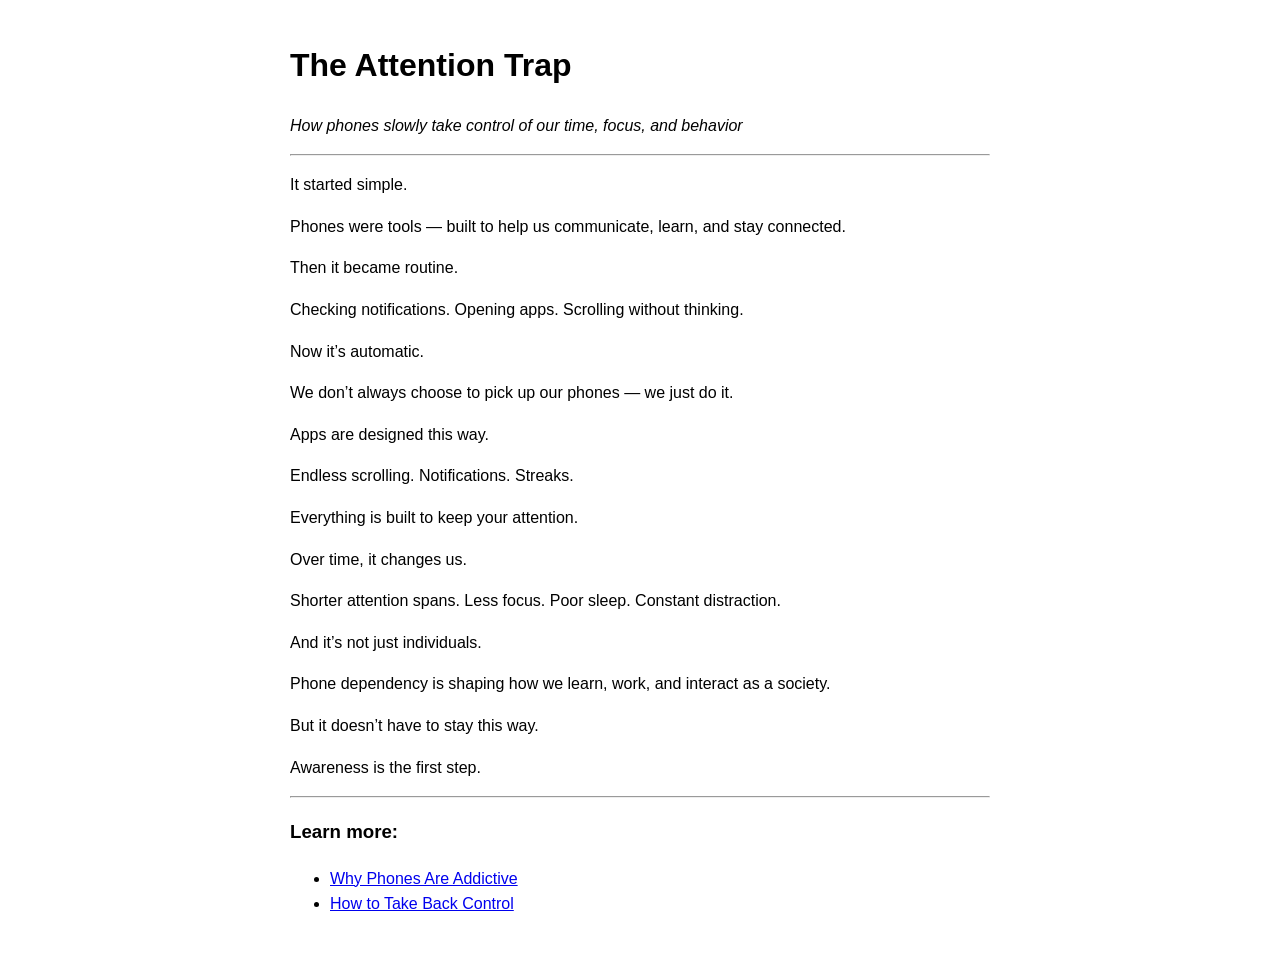
==== index.html @ 07b8f2f2 "Create index.html" ====
<!DOCTYPE html>
<html>
<head>
  <title>The Attention Trap</title>
</head>
<body style="font-family: Arial; max-width: 700px; margin: 40px auto; line-height: 1.6;">

<h1>The Attention Trap</h1>
<p><i>How phones slowly take control of our time, focus, and behavior</i></p>

<hr>

<p>It started simple.</p>
<p>Phones were tools — built to help us communicate, learn, and stay connected.</p>

<p>Then it became routine.</p>
<p>Checking notifications. Opening apps. Scrolling without thinking.</p>

<p>Now it’s automatic.</p>
<p>We don’t always choose to pick up our phones — we just do it.</p>

<p>Apps are designed this way.</p>
<p>Endless scrolling. Notifications. Streaks.</p>

<p>Everything is built to keep your attention.</p>

<p>Over time, it changes us.</p>
<p>Shorter attention spans. Less focus. Poor sleep. Constant distraction.</p>

<p>And it’s not just individuals.</p>
<p>Phone dependency is shaping how we learn, work, and interact as a society.</p>

<p>But it doesn’t have to stay this way.</p>
<p>Awareness is the first step.</p>

<hr>

<h3>Learn more:</h3>
<ul>
  <li><a href="why-phones-are-addictive.html">Why Phones Are Addictive</a></li>
  <li><a href="take-back-control.html">How to Take Back Control</a></li>
</ul>

</body>
</html>
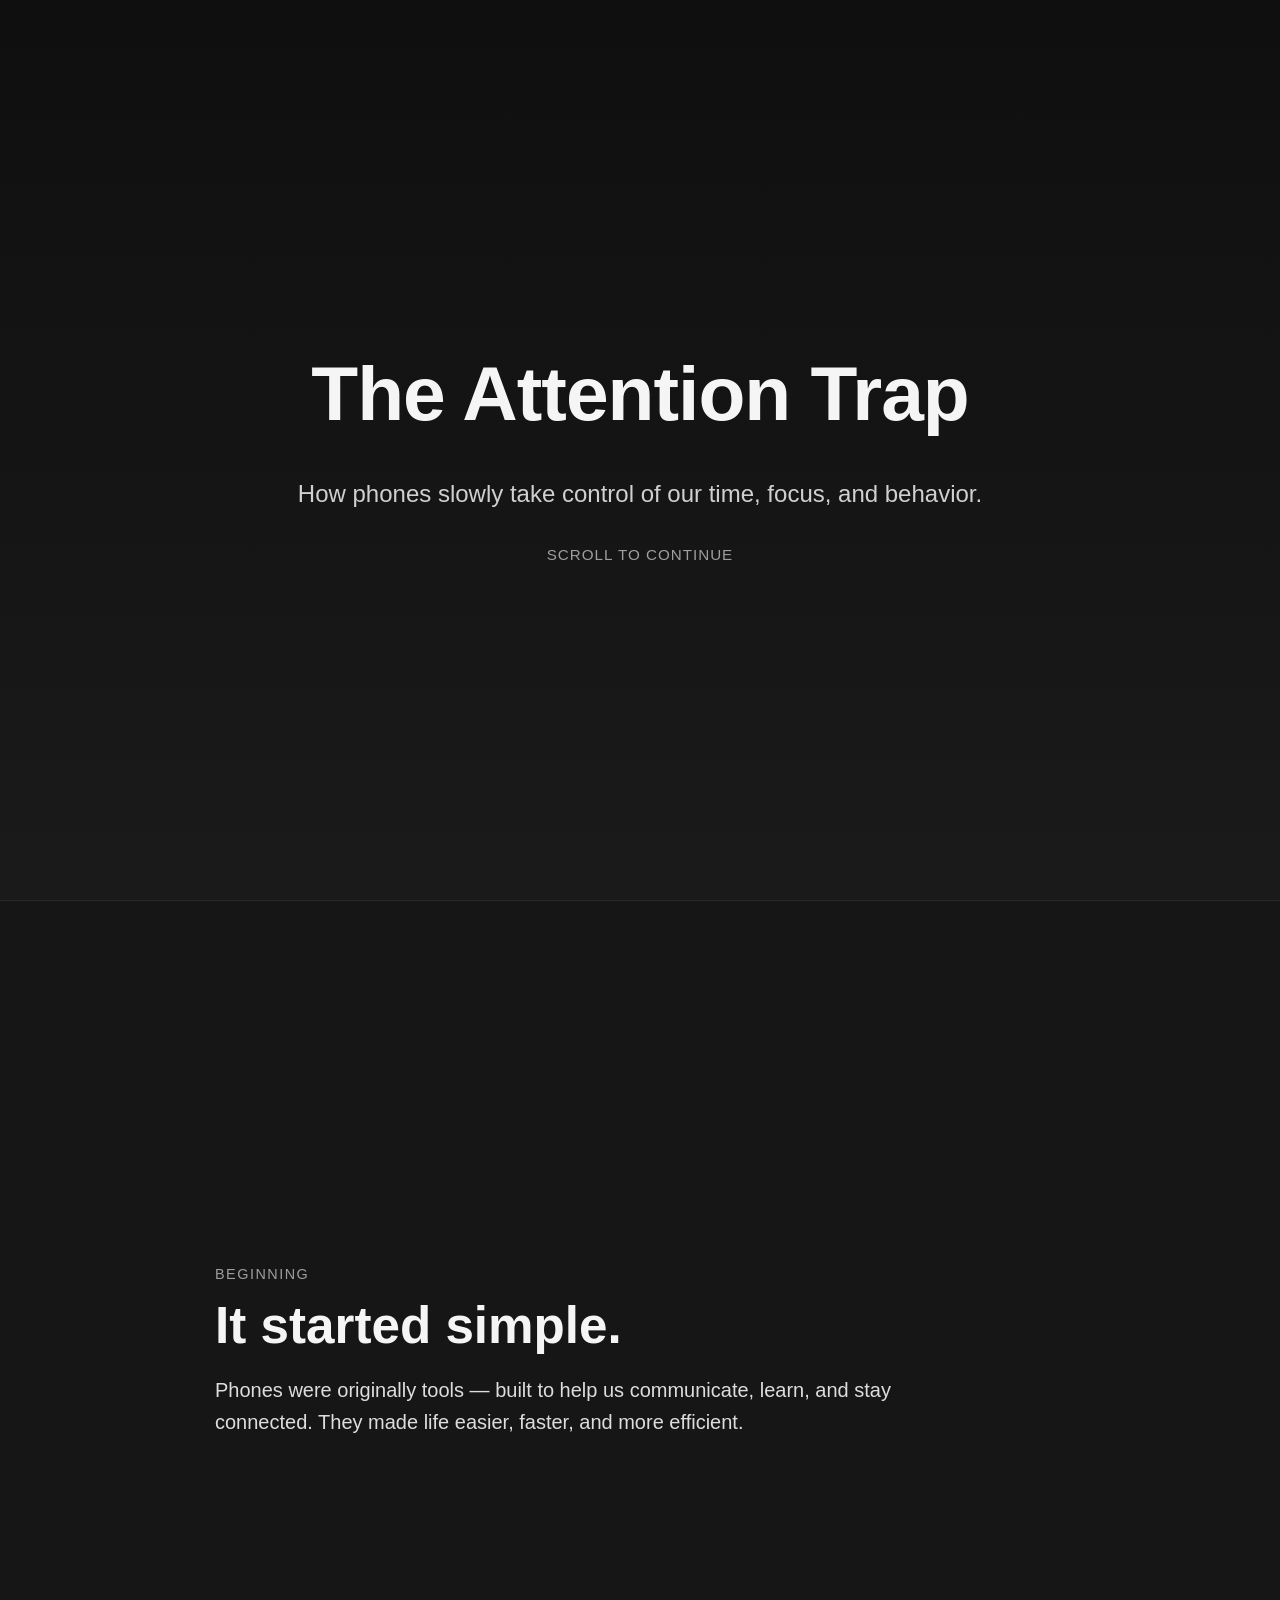
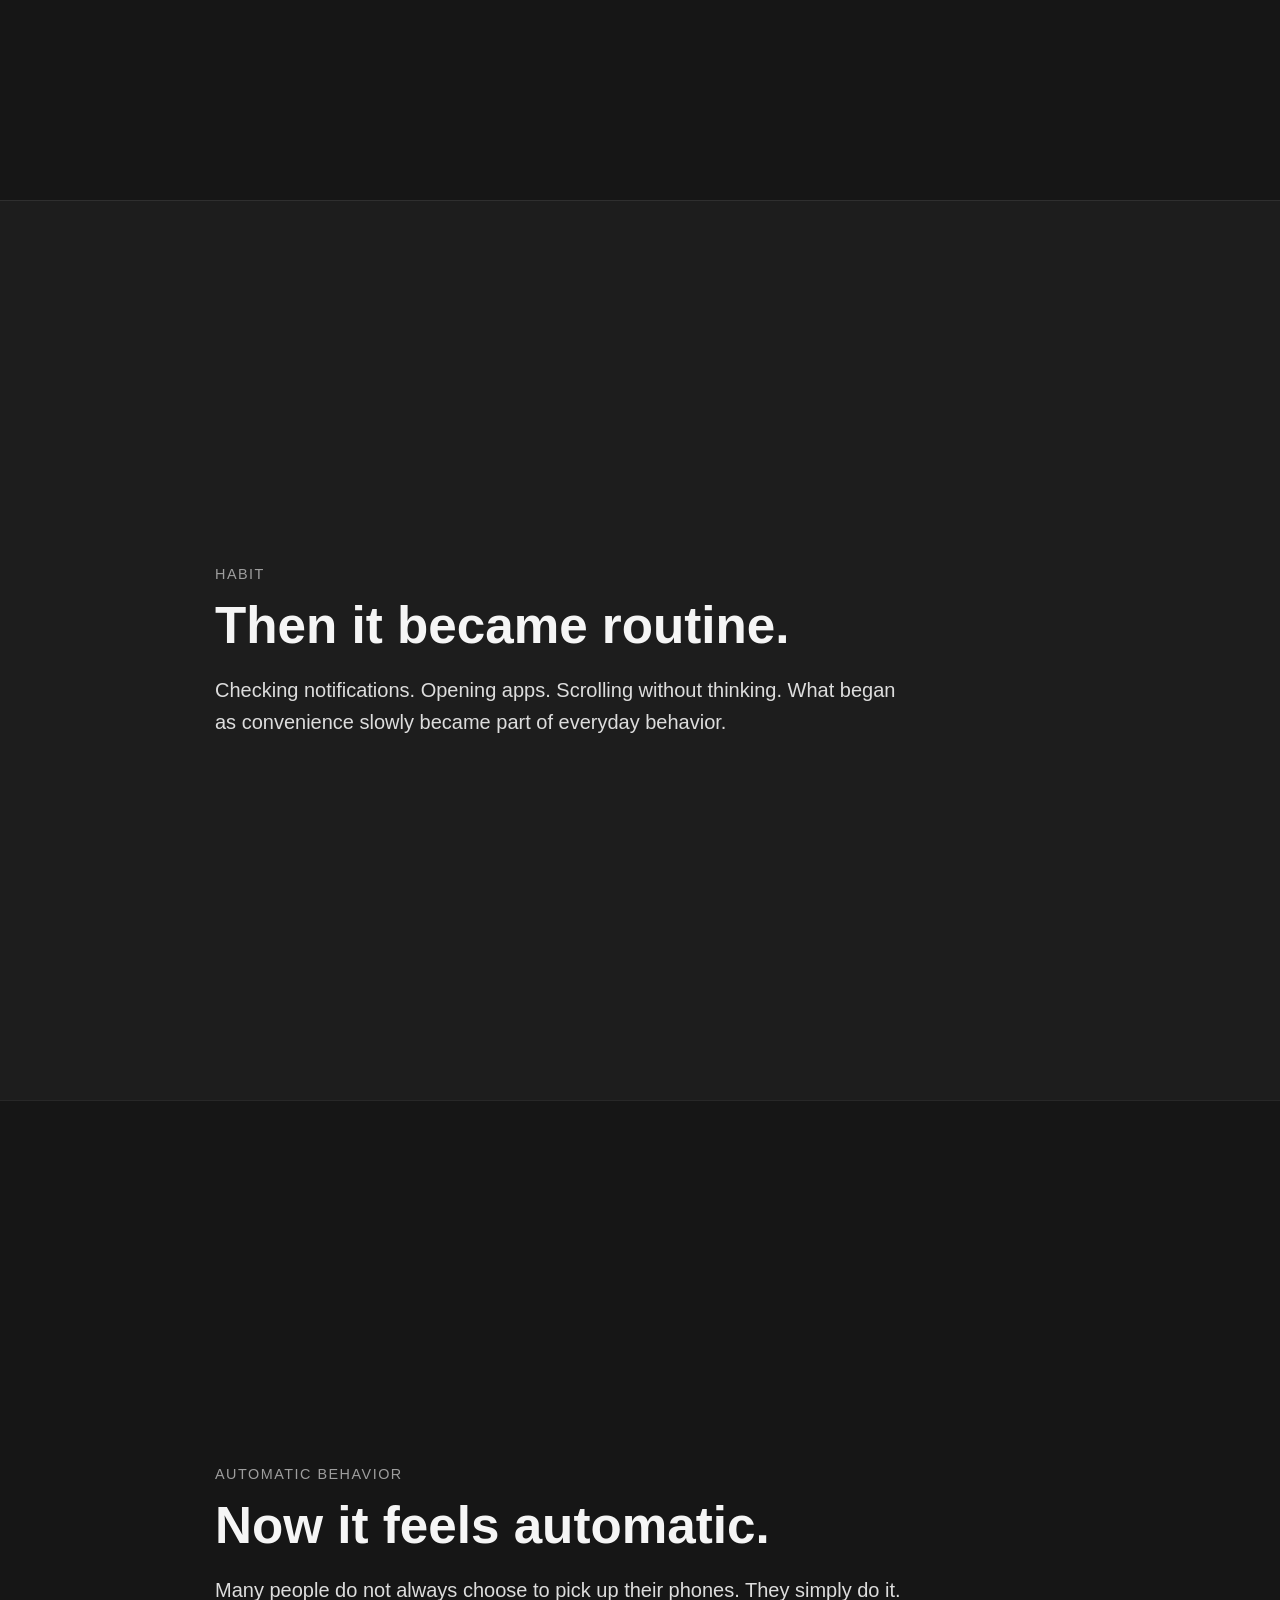
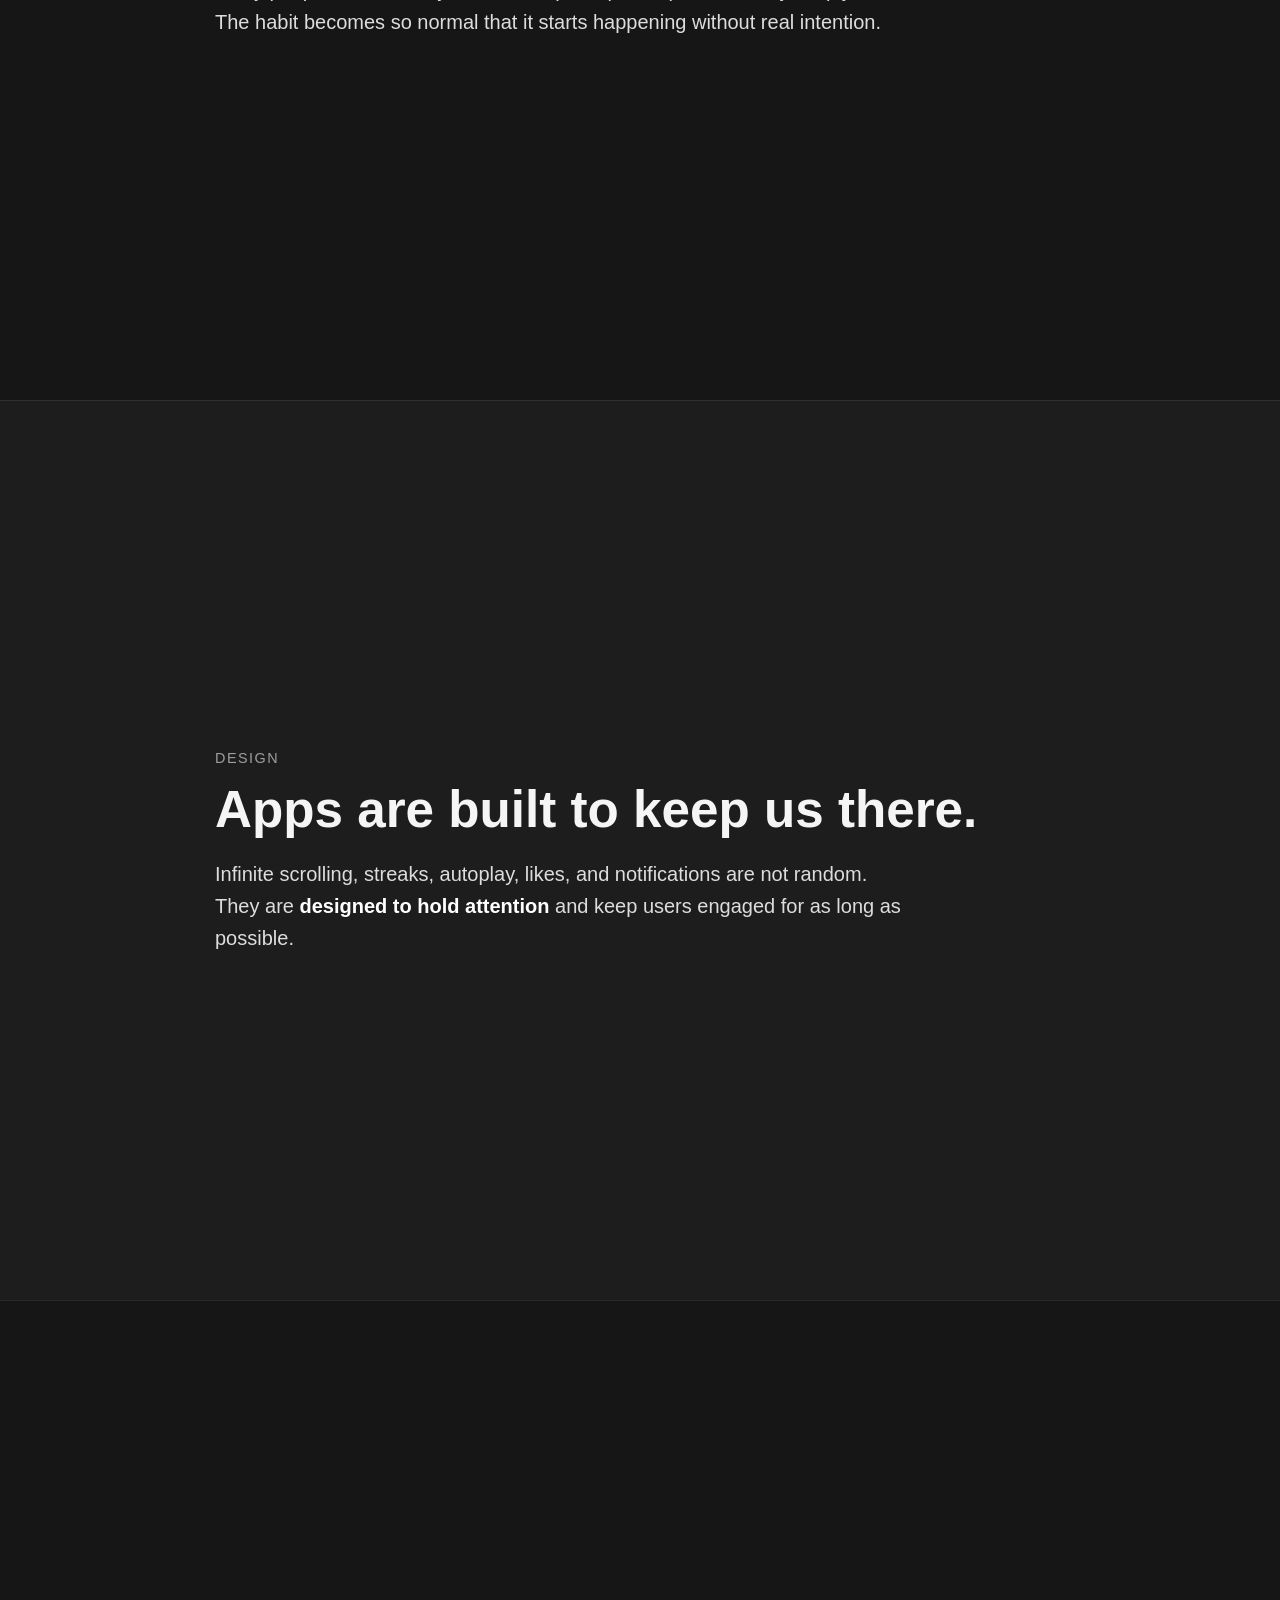
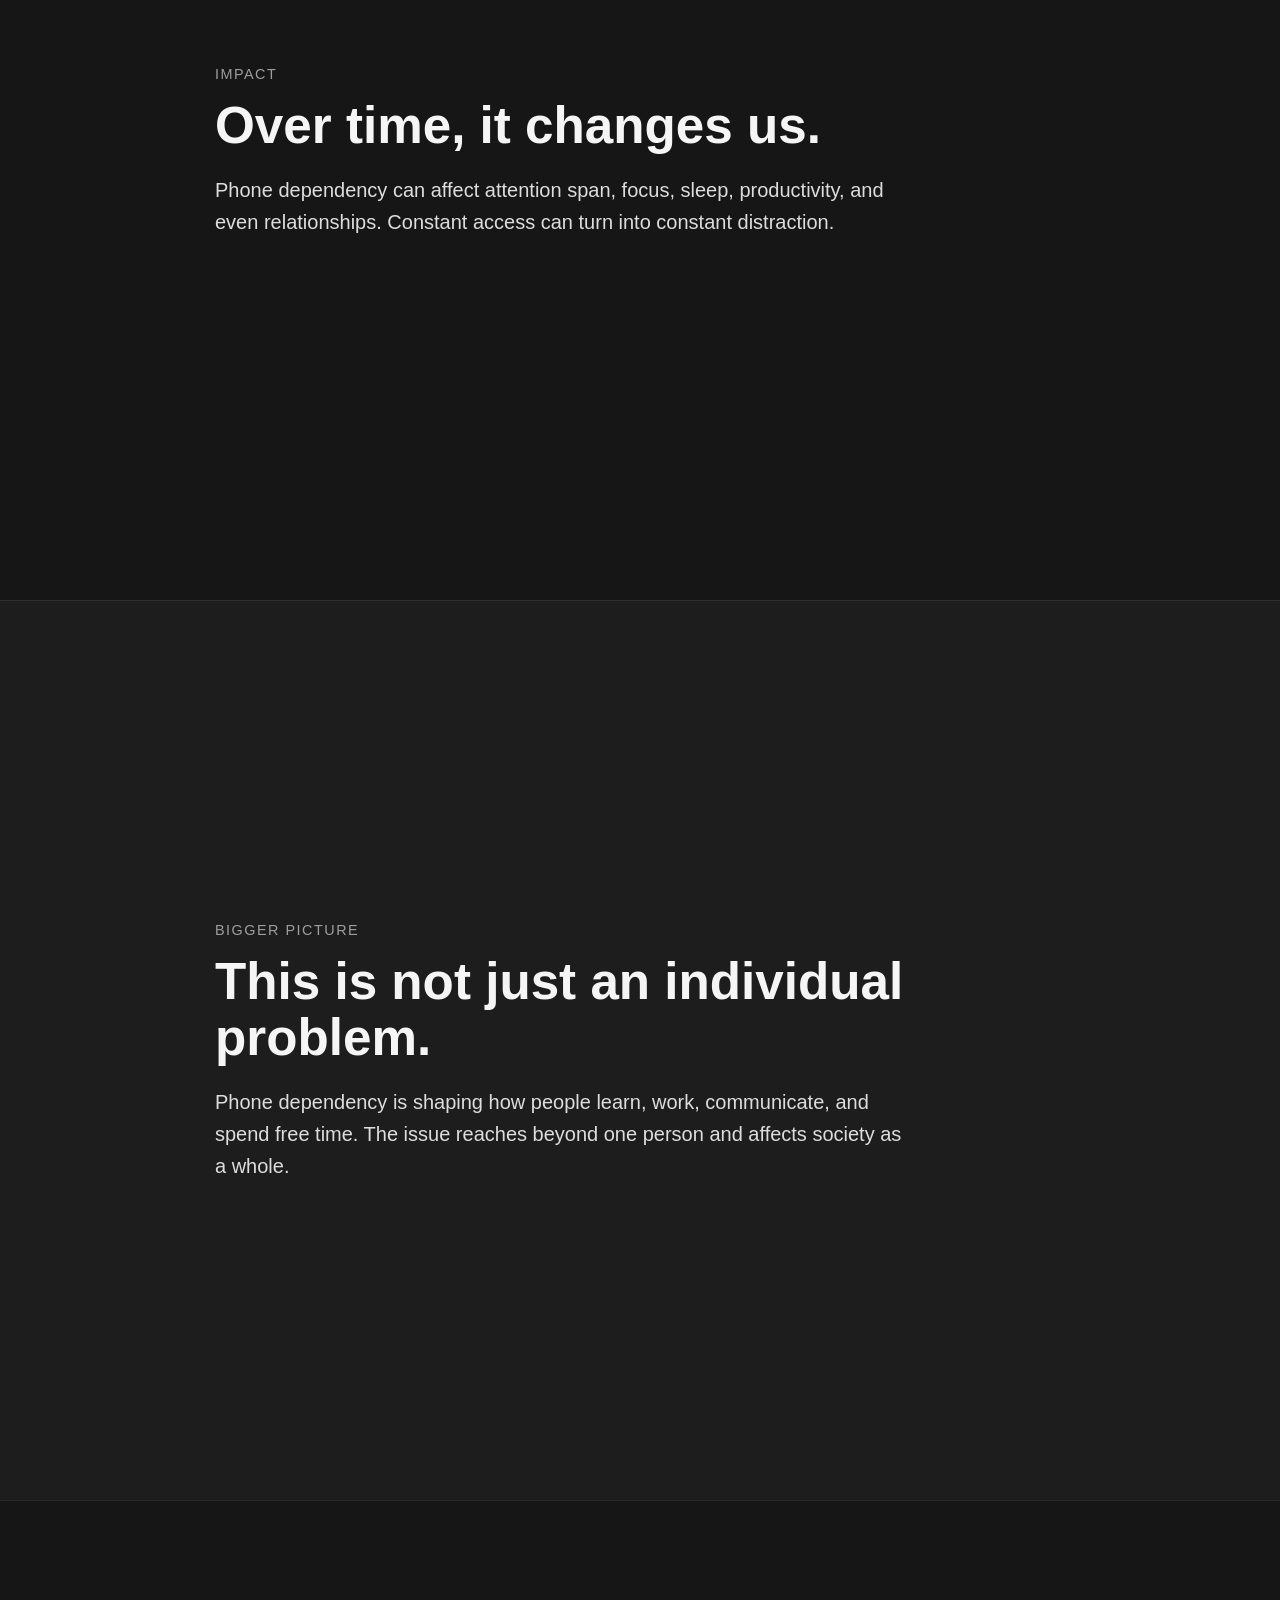
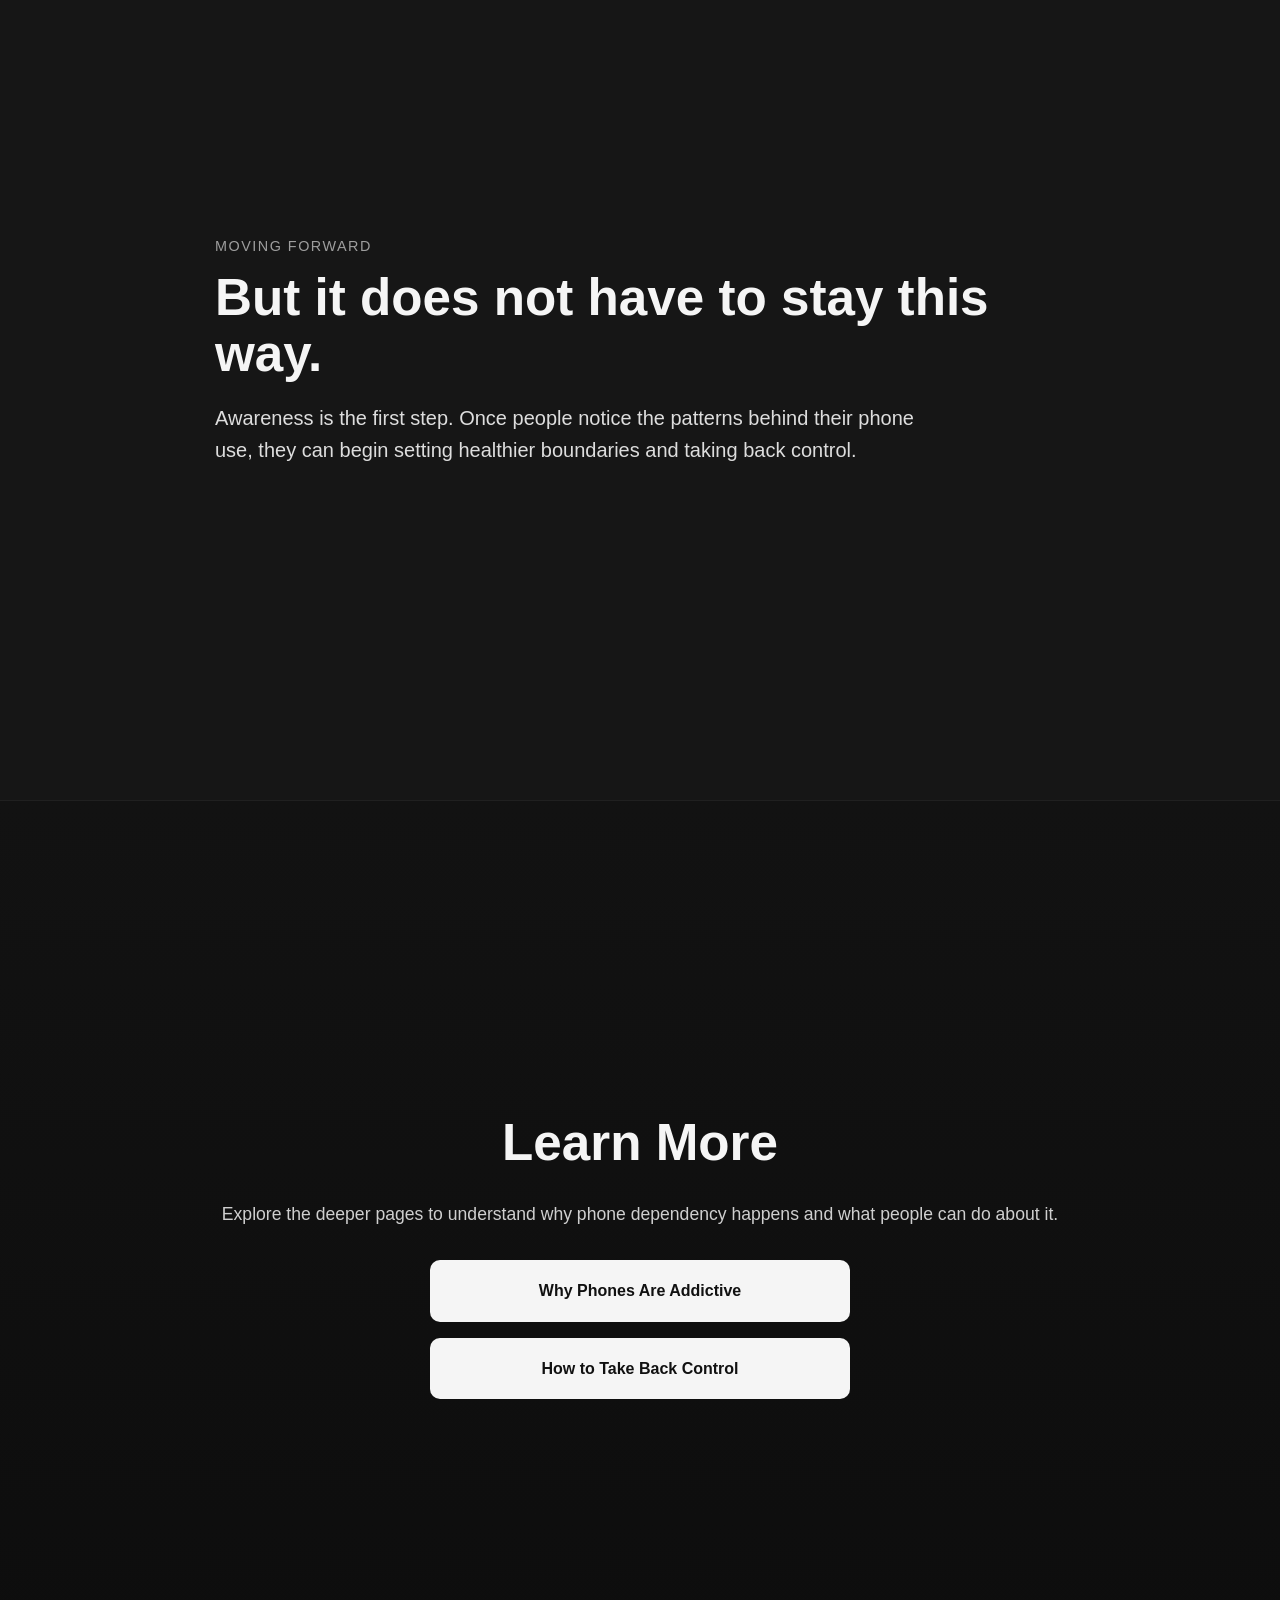
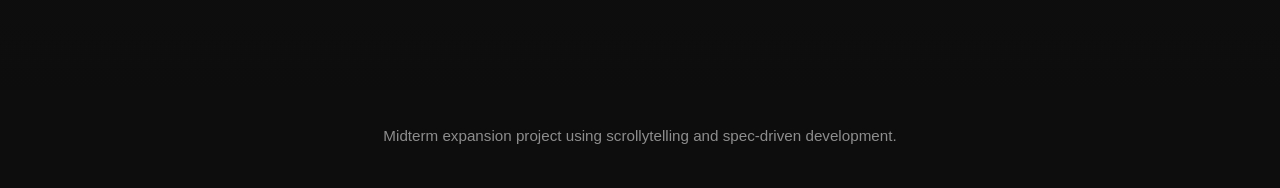
==== commit 74fb812d: "Update index.html" ====
--- a/index.html
+++ b/index.html
@@ -1,45 +1,257 @@
 <!DOCTYPE html>
-<html>
+<html lang="en">
 <head>
+  <meta charset="UTF-8" />
+  <meta name="viewport" content="width=device-width, initial-scale=1.0" />
   <title>The Attention Trap</title>
+  <style>
+    * {
+      box-sizing: border-box;
+      margin: 0;
+      padding: 0;
+    }
+
+    html {
+      scroll-behavior: smooth;
+    }
+
+    body {
+      font-family: Arial, Helvetica, sans-serif;
+      background: #111;
+      color: #f5f5f5;
+      line-height: 1.6;
+    }
+
+    .hero {
+      min-height: 100vh;
+      display: flex;
+      align-items: center;
+      justify-content: center;
+      text-align: center;
+      padding: 40px 20px;
+      background: linear-gradient(180deg, #0f0f0f 0%, #1a1a1a 100%);
+    }
+
+    .hero-content {
+      max-width: 850px;
+    }
+
+    .hero h1 {
+      font-size: clamp(2.5rem, 6vw, 5rem);
+      margin-bottom: 20px;
+      letter-spacing: -1px;
+    }
+
+    .hero p {
+      font-size: clamp(1.1rem, 2vw, 1.5rem);
+      color: #d0d0d0;
+      max-width: 700px;
+      margin: 0 auto 30px;
+    }
+
+    .scroll-note {
+      font-size: 0.95rem;
+      color: #9e9e9e;
+      letter-spacing: 1px;
+      text-transform: uppercase;
+    }
+
+    .section {
+      min-height: 100vh;
+      display: flex;
+      align-items: center;
+      justify-content: center;
+      padding: 60px 20px;
+      border-top: 1px solid rgba(255,255,255,0.08);
+    }
+
+    .section:nth-child(even) {
+      background: #161616;
+    }
+
+    .section:nth-child(odd) {
+      background: #1d1d1d;
+    }
+
+    .content {
+      max-width: 850px;
+      width: 100%;
+      text-align: left;
+    }
+
+    .eyebrow {
+      font-size: 0.9rem;
+      text-transform: uppercase;
+      letter-spacing: 1.5px;
+      color: #9e9e9e;
+      margin-bottom: 12px;
+    }
+
+    .content h2 {
+      font-size: clamp(2rem, 4vw, 3.4rem);
+      margin-bottom: 20px;
+      line-height: 1.1;
+    }
+
+    .content p {
+      font-size: clamp(1.05rem, 1.7vw, 1.25rem);
+      color: #dddddd;
+      max-width: 700px;
+    }
+
+    .highlight {
+      color: #ffffff;
+      font-weight: bold;
+    }
+
+    .links-section {
+      min-height: 100vh;
+      display: flex;
+      align-items: center;
+      justify-content: center;
+      padding: 60px 20px;
+      background: linear-gradient(180deg, #121212 0%, #0d0d0d 100%);
+      border-top: 1px solid rgba(255,255,255,0.08);
+    }
+
+    .links-box {
+      max-width: 850px;
+      width: 100%;
+      text-align: center;
+    }
+
+    .links-box h2 {
+      font-size: clamp(2rem, 4vw, 3.2rem);
+      margin-bottom: 16px;
+    }
+
+    .links-box p {
+      color: #cfcfcf;
+      margin-bottom: 32px;
+      font-size: 1.1rem;
+    }
+
+    .nav-links {
+      display: flex;
+      flex-direction: column;
+      gap: 16px;
+      align-items: center;
+    }
+
+    .nav-links a {
+      display: inline-block;
+      width: 100%;
+      max-width: 420px;
+      text-decoration: none;
+      color: #111;
+      background: #f5f5f5;
+      padding: 18px 24px;
+      border-radius: 10px;
+      font-weight: bold;
+      transition: 0.2s ease;
+    }
+
+    .nav-links a:hover {
+      transform: translateY(-2px);
+      background: #dcdcdc;
+    }
+
+    footer {
+      text-align: center;
+      padding: 24px 20px 40px;
+      color: #8d8d8d;
+      font-size: 0.95rem;
+      background: #0d0d0d;
+    }
+
+    @media (max-width: 768px) {
+      .content {
+        text-align: left;
+      }
+    }
+  </style>
 </head>
-<body style="font-family: Arial; max-width: 700px; margin: 40px auto; line-height: 1.6;">
-
-<h1>The Attention Trap</h1>
-<p><i>How phones slowly take control of our time, focus, and behavior</i></p>
-
-<hr>
-
-<p>It started simple.</p>
-<p>Phones were tools — built to help us communicate, learn, and stay connected.</p>
-
-<p>Then it became routine.</p>
-<p>Checking notifications. Opening apps. Scrolling without thinking.</p>
-
-<p>Now it’s automatic.</p>
-<p>We don’t always choose to pick up our phones — we just do it.</p>
-
-<p>Apps are designed this way.</p>
-<p>Endless scrolling. Notifications. Streaks.</p>
-
-<p>Everything is built to keep your attention.</p>
-
-<p>Over time, it changes us.</p>
-<p>Shorter attention spans. Less focus. Poor sleep. Constant distraction.</p>
-
-<p>And it’s not just individuals.</p>
-<p>Phone dependency is shaping how we learn, work, and interact as a society.</p>
-
-<p>But it doesn’t have to stay this way.</p>
-<p>Awareness is the first step.</p>
-
-<hr>
-
-<h3>Learn more:</h3>
-<ul>
-  <li><a href="why-phones-are-addictive.html">Why Phones Are Addictive</a></li>
-  <li><a href="take-back-control.html">How to Take Back Control</a></li>
-</ul>
+<body>
+
+  <section class="hero">
+    <div class="hero-content">
+      <h1>The Attention Trap</h1>
+      <p>How phones slowly take control of our time, focus, and behavior.</p>
+      <div class="scroll-note">Scroll to continue</div>
+    </div>
+  </section>
+
+  <section class="section">
+    <div class="content">
+      <div class="eyebrow">Beginning</div>
+      <h2>It started simple.</h2>
+      <p>Phones were originally tools — built to help us communicate, learn, and stay connected. They made life easier, faster, and more efficient.</p>
+    </div>
+  </section>
+
+  <section class="section">
+    <div class="content">
+      <div class="eyebrow">Habit</div>
+      <h2>Then it became routine.</h2>
+      <p>Checking notifications. Opening apps. Scrolling without thinking. What began as convenience slowly became part of everyday behavior.</p>
+    </div>
+  </section>
+
+  <section class="section">
+    <div class="content">
+      <div class="eyebrow">Automatic Behavior</div>
+      <h2>Now it feels automatic.</h2>
+      <p>Many people do not always choose to pick up their phones. They simply do it. The habit becomes so normal that it starts happening without real intention.</p>
+    </div>
+  </section>
+
+  <section class="section">
+    <div class="content">
+      <div class="eyebrow">Design</div>
+      <h2>Apps are built to keep us there.</h2>
+      <p>Infinite scrolling, streaks, autoplay, likes, and notifications are not random. They are <span class="highlight">designed to hold attention</span> and keep users engaged for as long as possible.</p>
+    </div>
+  </section>
+
+  <section class="section">
+    <div class="content">
+      <div class="eyebrow">Impact</div>
+      <h2>Over time, it changes us.</h2>
+      <p>Phone dependency can affect attention span, focus, sleep, productivity, and even relationships. Constant access can turn into constant distraction.</p>
+    </div>
+  </section>
+
+  <section class="section">
+    <div class="content">
+      <div class="eyebrow">Bigger Picture</div>
+      <h2>This is not just an individual problem.</h2>
+      <p>Phone dependency is shaping how people learn, work, communicate, and spend free time. The issue reaches beyond one person and affects society as a whole.</p>
+    </div>
+  </section>
+
+  <section class="section">
+    <div class="content">
+      <div class="eyebrow">Moving Forward</div>
+      <h2>But it does not have to stay this way.</h2>
+      <p>Awareness is the first step. Once people notice the patterns behind their phone use, they can begin setting healthier boundaries and taking back control.</p>
+    </div>
+  </section>
+
+  <section class="links-section">
+    <div class="links-box">
+      <h2>Learn More</h2>
+      <p>Explore the deeper pages to understand why phone dependency happens and what people can do about it.</p>
+
+      <div class="nav-links">
+        <a href="why-phones-are-addictive.html">Why Phones Are Addictive</a>
+        <a href="take-back-control.html">How to Take Back Control</a>
+      </div>
+    </div>
+  </section>
+
+  <footer>
+    Midterm expansion project using scrollytelling and spec-driven development.
+  </footer>
 
 </body>
 </html>
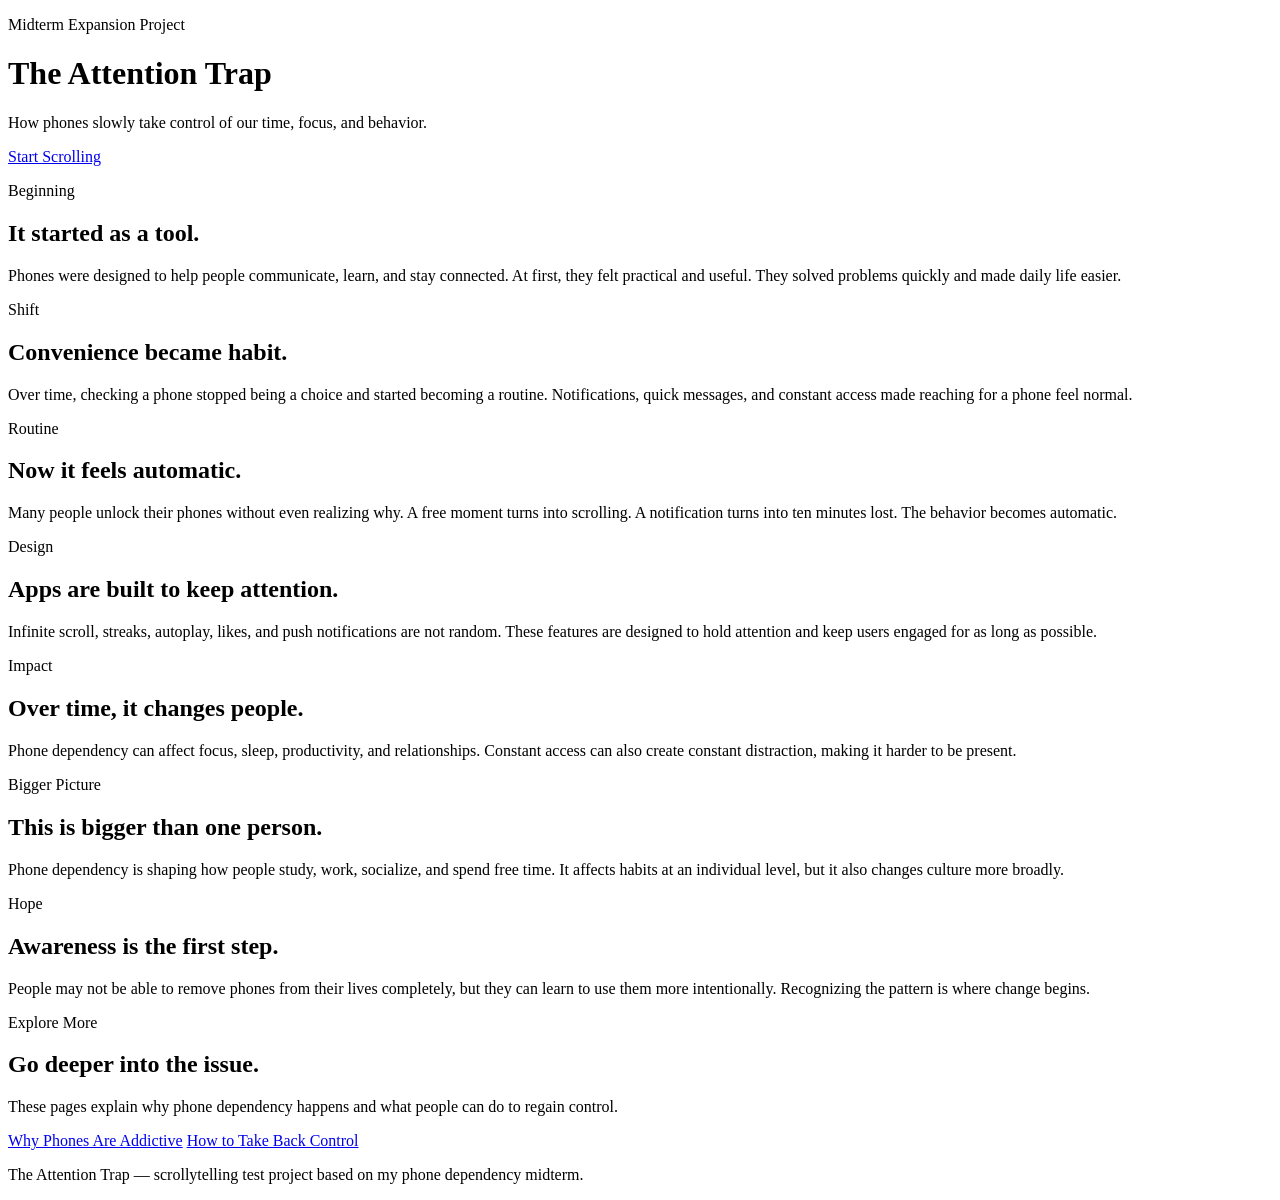
==== commit e48583a1: "Update index.html" ====
--- a/index.html
+++ b/index.html
@@ -4,253 +4,119 @@
   <meta charset="UTF-8" />
   <meta name="viewport" content="width=device-width, initial-scale=1.0" />
   <title>The Attention Trap</title>
-  <style>
-    * {
-      box-sizing: border-box;
-      margin: 0;
-      padding: 0;
-    }
-
-    html {
-      scroll-behavior: smooth;
-    }
-
-    body {
-      font-family: Arial, Helvetica, sans-serif;
-      background: #111;
-      color: #f5f5f5;
-      line-height: 1.6;
-    }
-
-    .hero {
-      min-height: 100vh;
-      display: flex;
-      align-items: center;
-      justify-content: center;
-      text-align: center;
-      padding: 40px 20px;
-      background: linear-gradient(180deg, #0f0f0f 0%, #1a1a1a 100%);
-    }
-
-    .hero-content {
-      max-width: 850px;
-    }
-
-    .hero h1 {
-      font-size: clamp(2.5rem, 6vw, 5rem);
-      margin-bottom: 20px;
-      letter-spacing: -1px;
-    }
-
-    .hero p {
-      font-size: clamp(1.1rem, 2vw, 1.5rem);
-      color: #d0d0d0;
-      max-width: 700px;
-      margin: 0 auto 30px;
-    }
-
-    .scroll-note {
-      font-size: 0.95rem;
-      color: #9e9e9e;
-      letter-spacing: 1px;
-      text-transform: uppercase;
-    }
-
-    .section {
-      min-height: 100vh;
-      display: flex;
-      align-items: center;
-      justify-content: center;
-      padding: 60px 20px;
-      border-top: 1px solid rgba(255,255,255,0.08);
-    }
-
-    .section:nth-child(even) {
-      background: #161616;
-    }
-
-    .section:nth-child(odd) {
-      background: #1d1d1d;
-    }
-
-    .content {
-      max-width: 850px;
-      width: 100%;
-      text-align: left;
-    }
-
-    .eyebrow {
-      font-size: 0.9rem;
-      text-transform: uppercase;
-      letter-spacing: 1.5px;
-      color: #9e9e9e;
-      margin-bottom: 12px;
-    }
-
-    .content h2 {
-      font-size: clamp(2rem, 4vw, 3.4rem);
-      margin-bottom: 20px;
-      line-height: 1.1;
-    }
-
-    .content p {
-      font-size: clamp(1.05rem, 1.7vw, 1.25rem);
-      color: #dddddd;
-      max-width: 700px;
-    }
-
-    .highlight {
-      color: #ffffff;
-      font-weight: bold;
-    }
-
-    .links-section {
-      min-height: 100vh;
-      display: flex;
-      align-items: center;
-      justify-content: center;
-      padding: 60px 20px;
-      background: linear-gradient(180deg, #121212 0%, #0d0d0d 100%);
-      border-top: 1px solid rgba(255,255,255,0.08);
-    }
-
-    .links-box {
-      max-width: 850px;
-      width: 100%;
-      text-align: center;
-    }
-
-    .links-box h2 {
-      font-size: clamp(2rem, 4vw, 3.2rem);
-      margin-bottom: 16px;
-    }
-
-    .links-box p {
-      color: #cfcfcf;
-      margin-bottom: 32px;
-      font-size: 1.1rem;
-    }
-
-    .nav-links {
-      display: flex;
-      flex-direction: column;
-      gap: 16px;
-      align-items: center;
-    }
-
-    .nav-links a {
-      display: inline-block;
-      width: 100%;
-      max-width: 420px;
-      text-decoration: none;
-      color: #111;
-      background: #f5f5f5;
-      padding: 18px 24px;
-      border-radius: 10px;
-      font-weight: bold;
-      transition: 0.2s ease;
-    }
-
-    .nav-links a:hover {
-      transform: translateY(-2px);
-      background: #dcdcdc;
-    }
-
-    footer {
-      text-align: center;
-      padding: 24px 20px 40px;
-      color: #8d8d8d;
-      font-size: 0.95rem;
-      background: #0d0d0d;
-    }
-
-    @media (max-width: 768px) {
-      .content {
-        text-align: left;
-      }
-    }
-  </style>
+  <meta name="description" content="A scrollytelling project about phone dependency, attention, and healthier digital habits." />
+  <link rel="stylesheet" href="styles.css" />
 </head>
 <body>
 
-  <section class="hero">
-    <div class="hero-content">
+  <header class="hero">
+    <div class="overlay"></div>
+    <div class="hero-inner">
+      <p class="eyebrow">Midterm Expansion Project</p>
       <h1>The Attention Trap</h1>
-      <p>How phones slowly take control of our time, focus, and behavior.</p>
-      <div class="scroll-note">Scroll to continue</div>
+      <p class="hero-text">How phones slowly take control of our time, focus, and behavior.</p>
+      <a class="button ghost" href="#story">Start Scrolling</a>
     </div>
-  </section>
+  </header>
 
-  <section class="section">
-    <div class="content">
-      <div class="eyebrow">Beginning</div>
-      <h2>It started simple.</h2>
-      <p>Phones were originally tools — built to help us communicate, learn, and stay connected. They made life easier, faster, and more efficient.</p>
-    </div>
-  </section>
+  <main id="story">
 
-  <section class="section">
-    <div class="content">
-      <div class="eyebrow">Habit</div>
-      <h2>Then it became routine.</h2>
-      <p>Checking notifications. Opening apps. Scrolling without thinking. What began as convenience slowly became part of everyday behavior.</p>
-    </div>
-  </section>
+    <section class="panel">
+      <div class="panel-inner">
+        <p class="eyebrow">Beginning</p>
+        <h2>It started as a tool.</h2>
+        <p>
+          Phones were designed to help people communicate, learn, and stay connected.
+          At first, they felt practical and useful. They solved problems quickly and
+          made daily life easier.
+        </p>
+      </div>
+    </section>
 
-  <section class="section">
-    <div class="content">
-      <div class="eyebrow">Automatic Behavior</div>
-      <h2>Now it feels automatic.</h2>
-      <p>Many people do not always choose to pick up their phones. They simply do it. The habit becomes so normal that it starts happening without real intention.</p>
-    </div>
-  </section>
+    <section class="panel alt">
+      <div class="panel-inner">
+        <p class="eyebrow">Shift</p>
+        <h2>Convenience became habit.</h2>
+        <p>
+          Over time, checking a phone stopped being a choice and started becoming a routine.
+          Notifications, quick messages, and constant access made reaching for a phone feel normal.
+        </p>
+      </div>
+    </section>
 
-  <section class="section">
-    <div class="content">
-      <div class="eyebrow">Design</div>
-      <h2>Apps are built to keep us there.</h2>
-      <p>Infinite scrolling, streaks, autoplay, likes, and notifications are not random. They are <span class="highlight">designed to hold attention</span> and keep users engaged for as long as possible.</p>
-    </div>
-  </section>
+    <section class="panel">
+      <div class="panel-inner">
+        <p class="eyebrow">Routine</p>
+        <h2>Now it feels automatic.</h2>
+        <p>
+          Many people unlock their phones without even realizing why. A free moment turns
+          into scrolling. A notification turns into ten minutes lost. The behavior becomes automatic.
+        </p>
+      </div>
+    </section>
 
-  <section class="section">
-    <div class="content">
-      <div class="eyebrow">Impact</div>
-      <h2>Over time, it changes us.</h2>
-      <p>Phone dependency can affect attention span, focus, sleep, productivity, and even relationships. Constant access can turn into constant distraction.</p>
-    </div>
-  </section>
+    <section class="panel alt">
+      <div class="panel-inner">
+        <p class="eyebrow">Design</p>
+        <h2>Apps are built to keep attention.</h2>
+        <p>
+          Infinite scroll, streaks, autoplay, likes, and push notifications are not random.
+          These features are designed to hold attention and keep users engaged for as long as possible.
+        </p>
+      </div>
+    </section>
 
-  <section class="section">
-    <div class="content">
-      <div class="eyebrow">Bigger Picture</div>
-      <h2>This is not just an individual problem.</h2>
-      <p>Phone dependency is shaping how people learn, work, communicate, and spend free time. The issue reaches beyond one person and affects society as a whole.</p>
-    </div>
-  </section>
+    <section class="panel">
+      <div class="panel-inner">
+        <p class="eyebrow">Impact</p>
+        <h2>Over time, it changes people.</h2>
+        <p>
+          Phone dependency can affect focus, sleep, productivity, and relationships.
+          Constant access can also create constant distraction, making it harder to be present.
+        </p>
+      </div>
+    </section>
 
-  <section class="section">
-    <div class="content">
-      <div class="eyebrow">Moving Forward</div>
-      <h2>But it does not have to stay this way.</h2>
-      <p>Awareness is the first step. Once people notice the patterns behind their phone use, they can begin setting healthier boundaries and taking back control.</p>
-    </div>
-  </section>
+    <section class="panel alt">
+      <div class="panel-inner">
+        <p class="eyebrow">Bigger Picture</p>
+        <h2>This is bigger than one person.</h2>
+        <p>
+          Phone dependency is shaping how people study, work, socialize, and spend free time.
+          It affects habits at an individual level, but it also changes culture more broadly.
+        </p>
+      </div>
+    </section>
 
-  <section class="links-section">
-    <div class="links-box">
-      <h2>Learn More</h2>
-      <p>Explore the deeper pages to understand why phone dependency happens and what people can do about it.</p>
+    <section class="panel">
+      <div class="panel-inner">
+        <p class="eyebrow">Hope</p>
+        <h2>Awareness is the first step.</h2>
+        <p>
+          People may not be able to remove phones from their lives completely, but they can learn
+          to use them more intentionally. Recognizing the pattern is where change begins.
+        </p>
+      </div>
+    </section>
 
-      <div class="nav-links">
-        <a href="why-phones-are-addictive.html">Why Phones Are Addictive</a>
-        <a href="take-back-control.html">How to Take Back Control</a>
+    <section class="cta-section">
+      <div class="cta-box">
+        <p class="eyebrow">Explore More</p>
+        <h2>Go deeper into the issue.</h2>
+        <p class="cta-text">
+          These pages explain why phone dependency happens and what people can do to regain control.
+        </p>
+        <div class="button-group">
+          <a class="button" href="why-phones-are-addictive.html">Why Phones Are Addictive</a>
+          <a class="button" href="take-back-control.html">How to Take Back Control</a>
+        </div>
       </div>
-    </div>
-  </section>
+    </section>
 
-  <footer>
-    Midterm expansion project using scrollytelling and spec-driven development.
+  </main>
+
+  <footer class="site-footer">
+    <p>The Attention Trap — scrollytelling test project based on my phone dependency midterm.</p>
   </footer>
 
 </body>
--- a/styles.css
+++ b/styles.css
@@ -0,0 +1 @@
+
